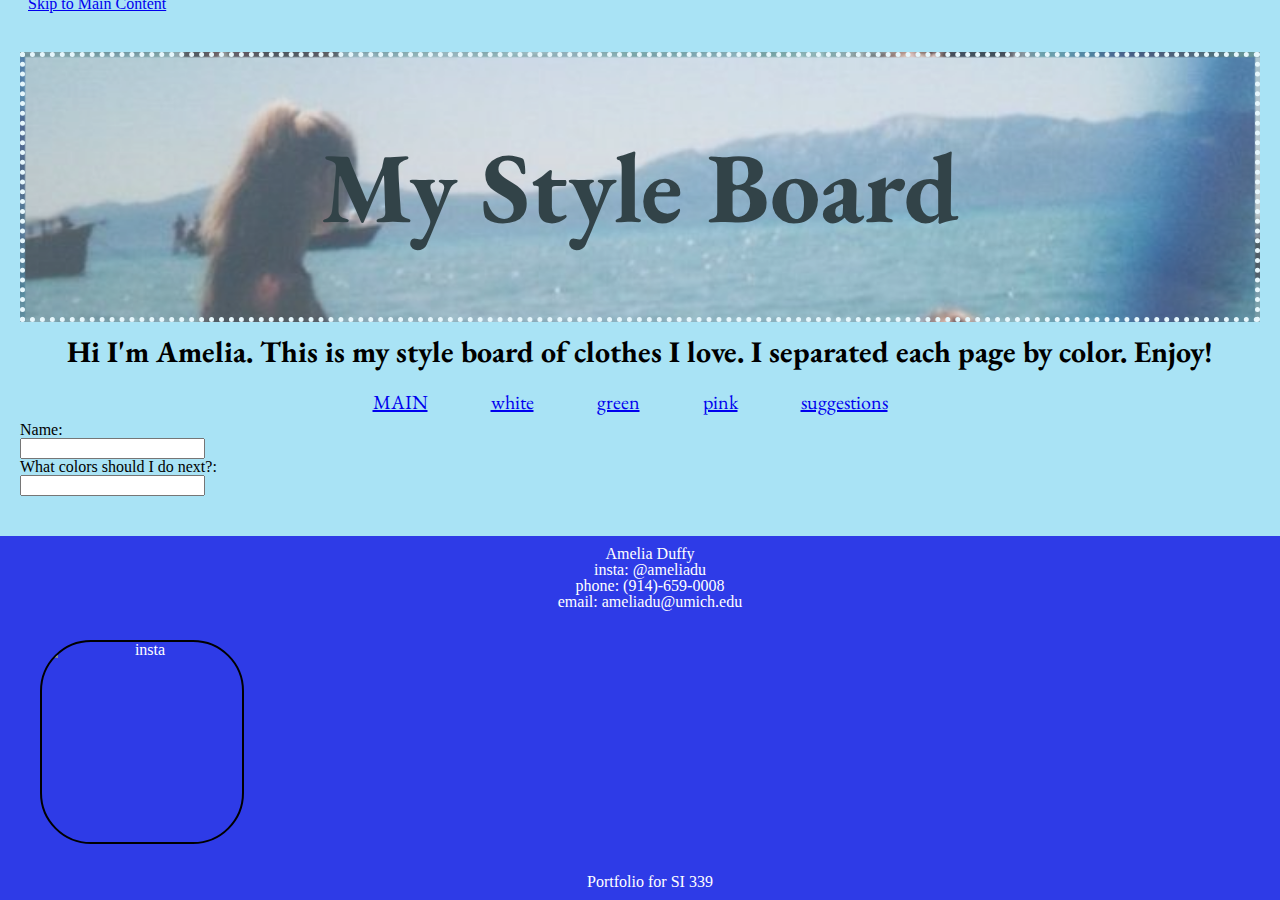
==== form.html @ 61e2ea2c "Add files via upload" ====
<!DOCTYPE html>
<html lang ='en'>
    <head>
        <meta charset="utf-8">
        <meta name="viewport" content="width= device-width, initial-scale=1.0">
        <link rel="stylesheet" type="text/css" href="css/html5reset.css">
        <link rel="stylesheet" type="text/css" href="css/style.css">
        <link rel="stylesheet" href="https://fonts.googleapis.com/css?family=EB Garamond">
        <title>My Style Board</title>
    </head>
    <body>
        <a class = "skip" href="#main">Skip to Main Content</a>
        <header id = "h_1">
            <h1>My Style Board</h1>
            <h2>Hi I'm Amelia. This is my style board of clothes I love. 
                I separated each page by color. Enjoy!
            </h2>
            <nav>
                <ul>
                    <li><a class = "current" href="index.html">main</a></li>
                    <li><a href="white.html">white</a></li>
                    <li><a href="green.html">green</a></li>
                    <li><a href="pink.html">pink</a></li>
                    <li><a href="form.html">suggestions</a></li>
                </ul>
            </nav>
        </header>
        <main id = "main">
            <form>
                <label for = "name">Name:</label><br>
                <input type="text" id="name" name="name"><br>
                <label for = "colors">What colors should I do next?:</label><br>
                <input type="text" id="colors" name="colors"><br>
            </form>
        
            
        </main>
        
        <footer>
            <div class = "foot">Amelia Duffy</div>
            <div class = "foot">insta: @ameliadu</div>
            <div class = "foot">phone: (914)-659-0008</div>
            <div class = "foot">email: ameliadu@umich.edu</div>
            <div class = "foot">
                <img src = "main-images/instagram.jpg" alt="insta">
            </div>
            <div class = "foot"> Portfolio for SI 339</div>

        </footer>
    </body>
</html>
---- css/style.css ----
html{
  scroll-behavior: smooth;
}

header{
  color: #000000;
  line-height: 2; 
  font-family: "EB Garamond", sans-serif;
}

/* need to adjust so opacity doesn't affect the text*/
h1{
  font-size: 100px;
  border: dotted 5px #ffffff;
  background-image: url(../main-images/background-img.jpg);
  background-size: cover;
  opacity: .7;
  padding: 30px;
  color: rbga;
  text-align: center;
}
h2{
  font-size: 30px;
  text-align: center;
}
main p div{
  text-align:center;
  font-size:20px;

}

nav li{
  display:  inline;
  position: relative;
  text-align: center;
  padding-right: 20px;
  margin: 20px;
  font-size: 20px;
  text-align: left;
}
nav li:visited{
  text-decoration: none;
  color: #000000;

}

body{
  display: grid;
  background-color: #a9e3f5;
  padding: 20px;
}

/*style for images

at some point i need to switch this to flex

*/ 
img{
  display: block;
  width: 200px;
  height: 200px;
  object-fit: cover;
  border: solid 2px #000000;
  border-radius: 25%;
  margin: 30px;
}

.grid-container{
  display: flex;
  flex-wrap: wrap;
  justify-content: center;
  text-align: center;
}

.grid-item{
  background-color: #ffffff;
}

/* style for nav bar */
.current{
  text-transform: uppercase;
}

/*style for footer */
footer{
  background-color: #2e3be7;
  color: white;
  text-align: center;
  padding: 10px;
}

/* style p*/
p{
  display: block;
  padding: 30px;

}
p div{

  text-align: center;
}

.skip{
  left: 50%;
  padding: 8px; 
  transform:translateY(-100%);
}

/* tablet view */
@media screen and (min-width: 768px){
  nav{
    text-align: center;
  }
  .grid-container{
    flex-grow: 3; 
    flex-basis: fit-content;

  }
  footer{
    left:0;
    bottom: 0;
    width: 100%;
    position: fixed;

  }

}
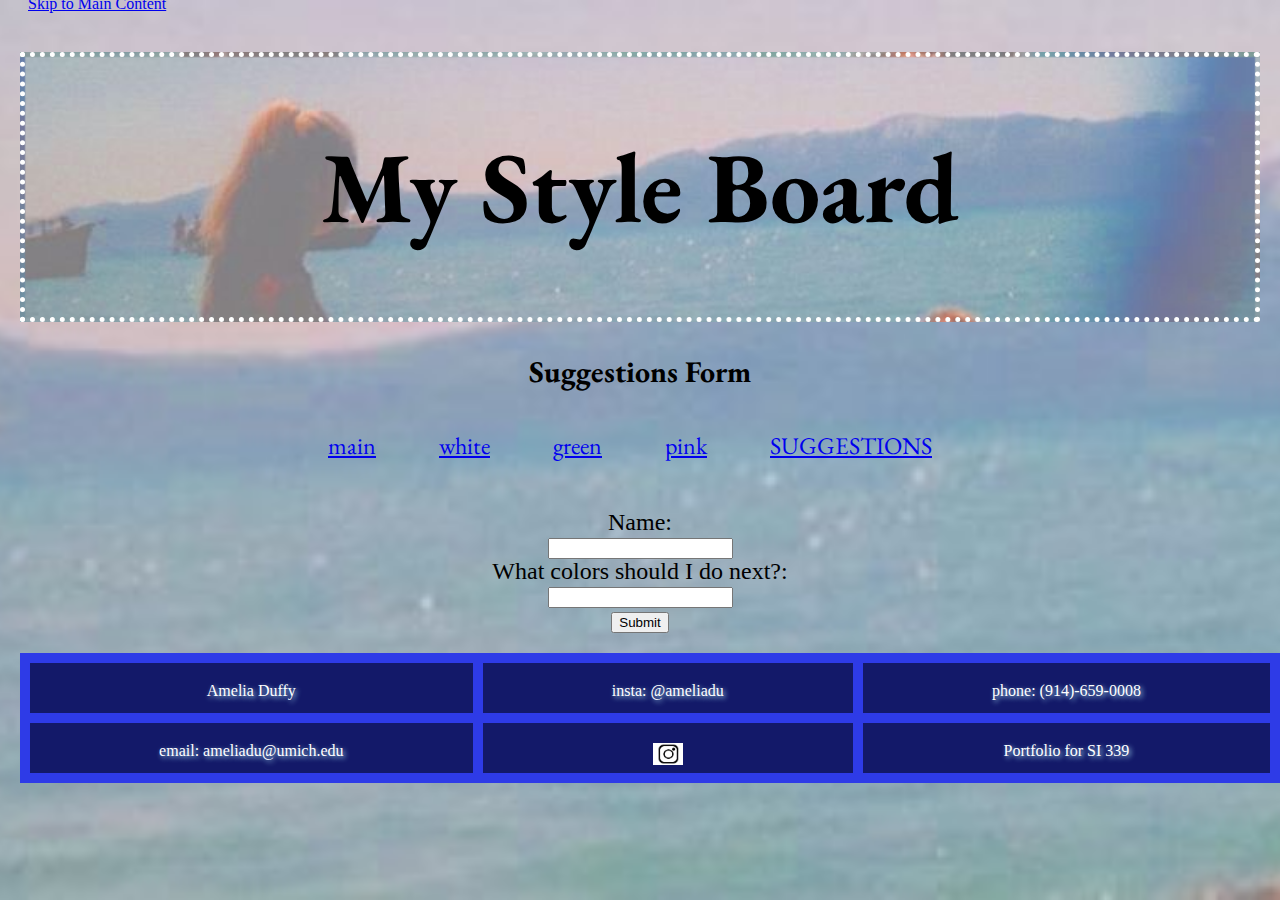
==== commit f03d5c7b: "Add files via upload" ====
--- a/form.html
+++ b/form.html
@@ -6,31 +6,30 @@
         <link rel="stylesheet" type="text/css" href="css/html5reset.css">
         <link rel="stylesheet" type="text/css" href="css/style.css">
         <link rel="stylesheet" href="https://fonts.googleapis.com/css?family=EB Garamond">
-        <title>My Style Board</title>
+        <title>Suggestions</title>
     </head>
     <body>
         <a class = "skip" href="#main">Skip to Main Content</a>
-        <header id = "h_1">
+        <header id = "h">
             <h1>My Style Board</h1>
-            <h2>Hi I'm Amelia. This is my style board of clothes I love. 
-                I separated each page by color. Enjoy!
-            </h2>
+            <h2>Suggestions Form</h2>
             <nav>
                 <ul>
-                    <li><a class = "current" href="index.html">main</a></li>
+                    <li><a href="index.html">main</a></li>
                     <li><a href="white.html">white</a></li>
                     <li><a href="green.html">green</a></li>
                     <li><a href="pink.html">pink</a></li>
-                    <li><a href="form.html">suggestions</a></li>
+                    <li><a class = "current" href="form.html">suggestions</a></li>
                 </ul>
             </nav>
         </header>
-        <main id = "main">
-            <form>
+        <main id = "form-main">
+            <form action = "https://formspree.io/f/mvodglve" method = "POST">
                 <label for = "name">Name:</label><br>
                 <input type="text" id="name" name="name"><br>
                 <label for = "colors">What colors should I do next?:</label><br>
                 <input type="text" id="colors" name="colors"><br>
+                <input type="submit" value="Submit">
             </form>
         
             
--- a/css/style.css
+++ b/css/style.css
@@ -9,33 +9,48 @@
 }
 
 /* need to adjust so opacity doesn't affect the text*/
-h1{
+#h h1{
   font-size: 100px;
   border: dotted 5px #ffffff;
   background-image: url(../main-images/background-img.jpg);
   background-size: cover;
-  opacity: .7;
   padding: 30px;
-  color: rbga;
-  text-align: center;
-}
+  text-align: center;
+}
+
+/*no font flip card in mobil or tablet */
+.flip-back h1{
+  font-size: 0px;
+}
+
 h2{
   font-size: 30px;
   text-align: center;
-}
+  margin: 20px;
+}
+/*background image for form using parallax*/
+
+
+
+
 main p div{
   text-align:center;
   font-size:20px;
 
 }
 
+nav{
+  text-align: center;
+  margin: 20px;
+}
+
 nav li{
   display:  inline;
   position: relative;
   text-align: center;
   padding-right: 20px;
   margin: 20px;
-  font-size: 20px;
+  font-size: 24px;
   text-align: left;
 }
 nav li:visited{
@@ -55,7 +70,7 @@
 at some point i need to switch this to flex
 
 */ 
-img{
+#main img{
   display: block;
   width: 200px;
   height: 200px;
@@ -63,6 +78,13 @@
   border: solid 2px #000000;
   border-radius: 25%;
   margin: 30px;
+  animation-name: image;
+  animation-duration: 3s;
+}
+
+@keyframes image{
+  from{opacity: 0;}
+  to{opacity: 1;}
 }
 
 .grid-container{
@@ -73,7 +95,8 @@
 }
 
 .grid-item{
-  background-color: #ffffff;
+  font-size: 24px;
+  box-shadow: 0 4px 8px 0 rgba(0,0,0,0.2);
 }
 
 /* style for nav bar */
@@ -83,27 +106,72 @@
 
 /*style for footer */
 footer{
+  display: grid;
+  grid-template-columns: auto auto auto;
+  grid-row-gap: 10px;
+  grid-column-gap: 10px;
+  left:0;
+  bottom: 0;
+  width: auto;
+  position: fixed;
   background-color: #2e3be7;
   color: white;
   text-align: center;
   padding: 10px;
-}
+
+}
+footer img{
+  width: 30px;
+  height: auto;
+}
+
+.foot{
+  background-color: #131969;
+  padding: 20px;
+  text-shadow: 2px 2px 5px #a9e3f5;
+  height: 10px;
+  justify-content: center;
+}
+
+/* style the form */
+form{
+  text-align: center;
+  font-size: 24px;
+  padding: 20px;
+  
+
+}
+
 
 /* style p*/
-p{
-  display: block;
-  padding: 30px;
-
-}
-p div{
-
-  text-align: center;
+#context{
+  display: flex;
+  font-size: 24px;
+  justify-content: center;
+  padding: 100px;
+  text-align: center;
+  flex-shrink: 3;
+
 }
 
 .skip{
   left: 50%;
   padding: 8px; 
   transform:translateY(-100%);
+}
+
+/*prefers reduced motion */
+@media screen and (prefers-reduced-motion){
+  #main img{
+    animation-name: image;
+    animation-duration: 0s;
+  }
+  body{
+    display: grid;
+    background-color: #a9e3f5;
+    padding: 20px;
+  }
+
 }
 
 /* tablet view */
@@ -124,4 +192,68 @@
 
   }
 
+}
+
+/* desktop view */
+
+@media screen and (min-width: 880px){
+  footer{
+    position: relative;
+  }
+  body{
+    display: grid;
+    background-image: url(../main-images/background-img.jpg);
+    background-attachment: fixed;
+    background-position: center;
+    background-repeat: no-repeat;
+    background-size: cover;
+  
+  }
+  .grid-item{
+    background-color: transparent;
+    font-size: 0px;
+    width: 300px;
+    height: 300px;
+    perspective: 1000px;
+
+  }
+  .flip-card{
+    position: relative;
+    width: 100%;
+    height: 100%;
+    text-align: center;
+    transition: transform 0.6s;
+    transform-style: preserve-3d;
+  }
+ 
+
+  .grid-item:hover .flip-card{
+    transform: rotateY(180deg);
+  }
+
+  .flip-front, .flip-back {
+    position: relative;
+    width: 100%;
+    height: 100%;
+    -webkit-backface-visibility: hidden; 
+    backface-visibility: hidden;
+  }
+
+  .flip-front {
+    color: black;
+  }
+  
+  .flip-back {
+    background-color: black;
+    color: white;
+    transform: rotateY(180deg);
+  }
+  .flip-back h1{
+    font-weight: bold;
+    font-size: 24px;
+    padding: 5px;
+  }
+  
+
+
 }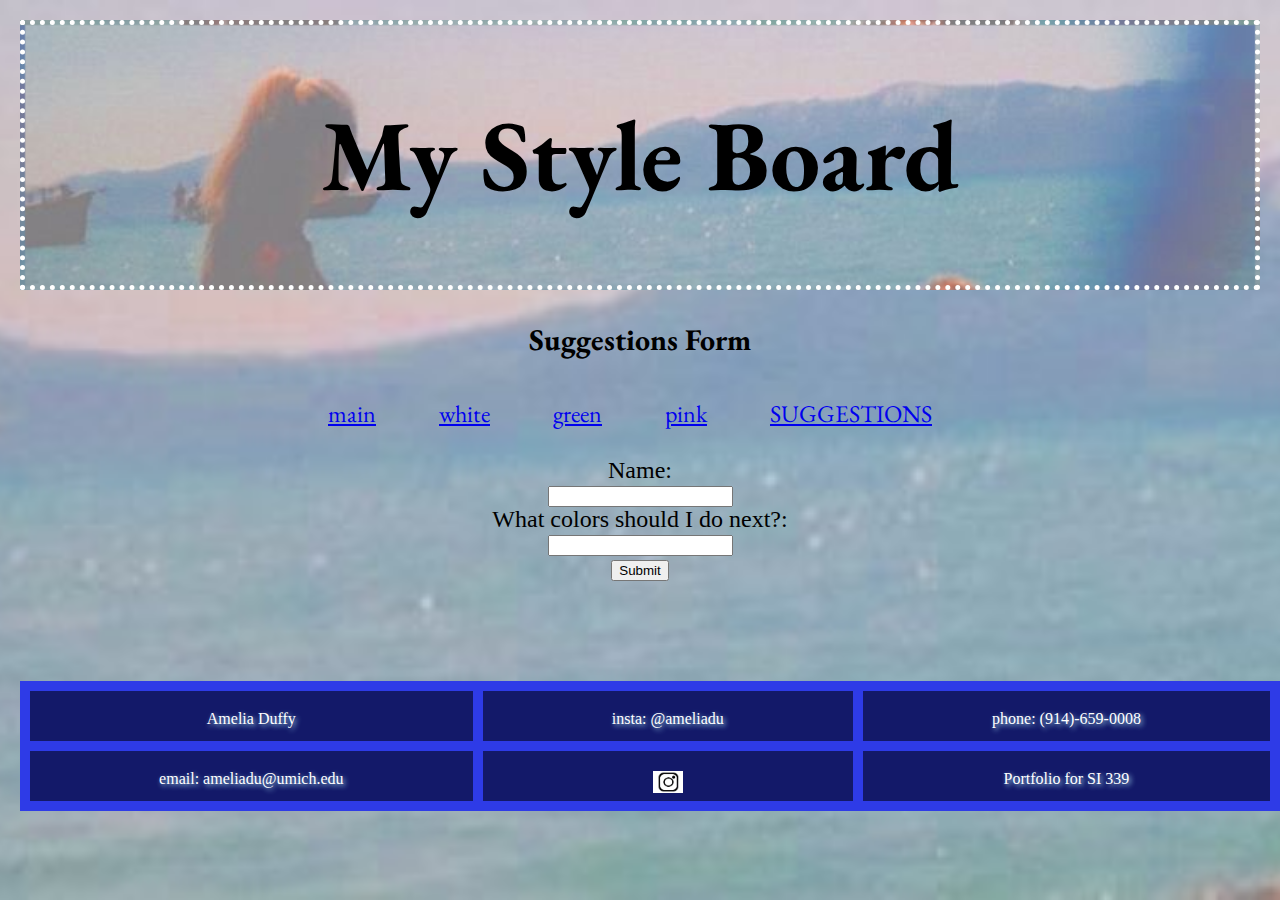
==== commit cf08a737: "Add files via upload" ====
--- a/form.html
+++ b/form.html
@@ -46,5 +46,6 @@
             <div class = "foot"> Portfolio for SI 339</div>
 
         </footer>
+
     </body>
 </html>--- a/css/style.css
+++ b/css/style.css
@@ -1,7 +1,10 @@
+/*scroll behavior */
 html{
   scroll-behavior: smooth;
 }
 
+
+/*style the header*/
 header{
   color: #000000;
   line-height: 2; 
@@ -10,27 +13,37 @@
 
 /* need to adjust so opacity doesn't affect the text*/
 #h h1{
-  font-size: 100px;
+  display: flex;
+  justify-content: center;
+  font-size: 50px;
   border: dotted 5px #ffffff;
   background-image: url(../main-images/background-img.jpg);
   background-size: cover;
   padding: 30px;
-  text-align: center;
+  animation-name: border-change;
+  animation-duration: 3s;
+}
+
+@keyframes border-change{
+  0% {border: solid 5px #bcc4f3;}
+  75% {border: solid 5px #131969}
+  100% {border: dotted 5px #ffffff;}
+
 }
 
 /*no font flip card in mobil or tablet */
 .flip-back h1{
   font-size: 0px;
 }
+.flip-back p{
+  font-size: 0px;
+}
 
 h2{
   font-size: 30px;
   text-align: center;
   margin: 20px;
 }
-/*background image for form using parallax*/
-
-
 
 
 main p div{
@@ -81,6 +94,9 @@
   animation-name: image;
   animation-duration: 3s;
 }
+#main img:hover{
+  filter: blur(10px) saturate(500%);
+}
 
 @keyframes image{
   from{opacity: 0;}
@@ -92,6 +108,7 @@
   flex-wrap: wrap;
   justify-content: center;
   text-align: center;
+  padding-bottom: 100px;
 }
 
 .grid-item{
@@ -137,34 +154,51 @@
 form{
   text-align: center;
   font-size: 24px;
-  padding: 20px;
+  padding-bottom: 100px;
   
 
 }
 
 
 /* style p*/
-#context{
-  display: flex;
+.context{
+  display: grid;
+  grid-template-rows: auto auto;
+  grid-row-gap: 50px;
+  margin: 15px;
   font-size: 24px;
   justify-content: center;
-  padding: 100px;
-  text-align: center;
-  flex-shrink: 3;
-
+  padding-bottom: 200px;
+  text-align: center;
+}
+.grid-context{
+  text-align: left;
 }
 
 .skip{
-  left: 50%;
+  left: 0;
+  position: absolute;
+  margin-top: -50px;
   padding: 8px; 
   transform:translateY(-100%);
 }
 
+.skip:focus{
+  position: absolute;
+  margin-top: 10px;
+}
+
 /*prefers reduced motion */
 @media screen and (prefers-reduced-motion){
+  #h h1{
+    animation-duration: 0s;
+  }
   #main img{
     animation-name: image;
     animation-duration: 0s;
+  }
+  #main img:hover{
+    filter: none;
   }
   body{
     display: grid;
@@ -172,10 +206,24 @@
     padding: 20px;
   }
 
+  .flip-card{
+    transition: transform none;
+  }
+
 }
 
 /* tablet view */
 @media screen and (min-width: 768px){
+  #h h1{
+    font-size: 100px;
+  }
+  .context{
+    grid-template-columns: auto auto;
+    grid-column-gap: 50px;
+    margin: 15px;
+    padding: 100px;
+
+  }
   nav{
     text-align: center;
   }
@@ -227,12 +275,15 @@
   }
  
 
-  .grid-item:hover .flip-card{
+  .grid-item:hover .flip-card, .grid-item:active .flip-card, .grid-item:focus .flip-card{
     transform: rotateY(180deg);
   }
+  .grid-item:focus-within .flip-card{
+    transform: rotateY(180deg);
+}
 
   .flip-front, .flip-back {
-    position: relative;
+    position: fixed;
     width: 100%;
     height: 100%;
     -webkit-backface-visibility: hidden; 
@@ -244,16 +295,19 @@
   }
   
   .flip-back {
-    background-color: black;
-    color: white;
+    border-radius: 25%;
+    color: black;
     transform: rotateY(180deg);
   }
   .flip-back h1{
     font-weight: bold;
-    font-size: 24px;
-    padding: 5px;
-  }
-  
-
+    font-size: 30px;
+    padding: 10px;
+  }
+  .flip-back p{
+    font-size: 20px;
+    padding: 10px;
+    margin: 10px;
+  }
 
 }